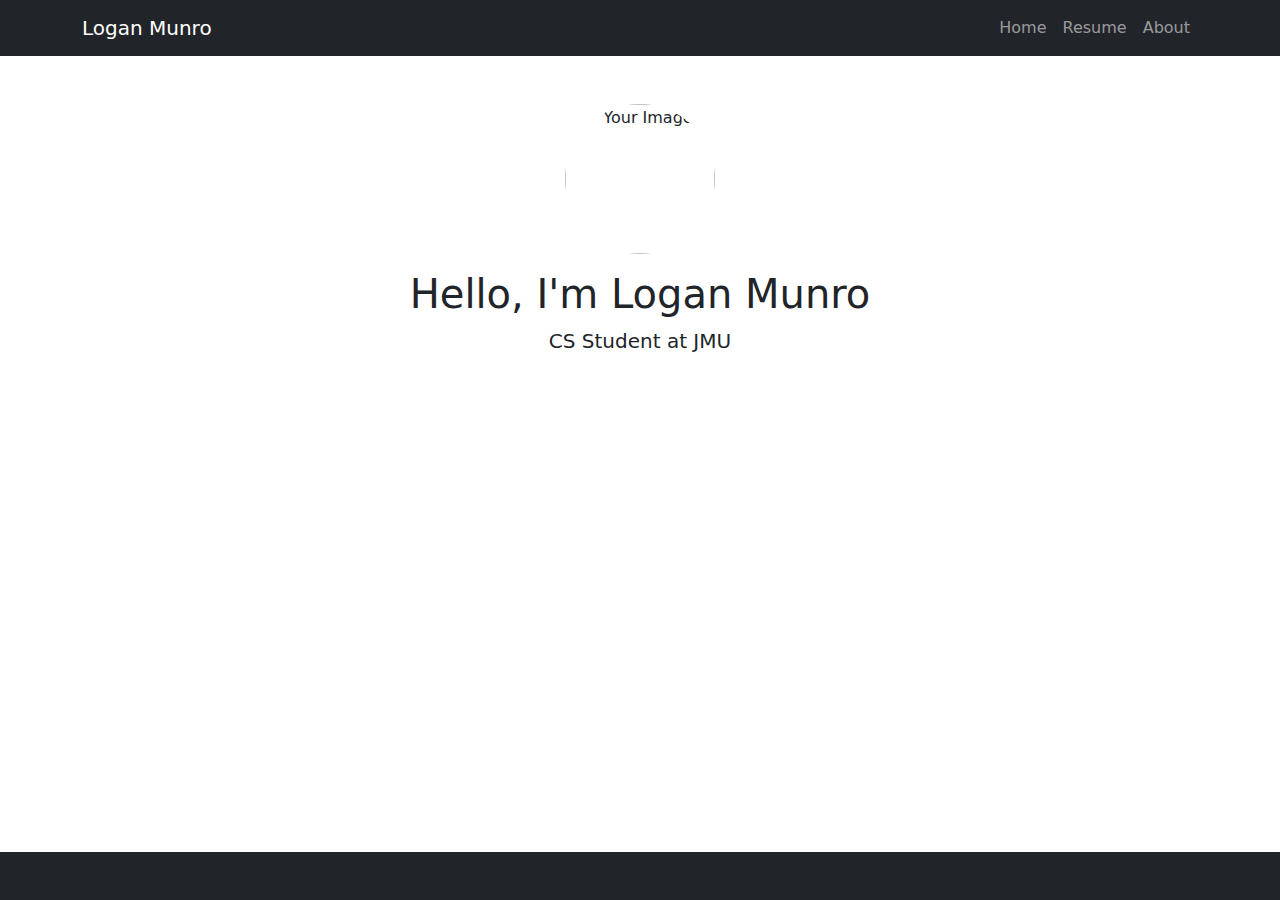
==== index.html @ 6ebe9593 "index and style" ====
<html lang="en"><head>
    <meta charset="UTF-8">
    <meta name="viewport" content="width=device-width, initial-scale=1.0">
    <title>Portfolio - Logan Munro</title>
    <link rel="stylesheet" href="style.css">
    <link rel="stylesheet" href="https://cdn.jsdelivr.net/npm/bootstrap@5.3.2/dist/css/bootstrap.min.css">
  </head>
  <body>
    <nav class="navbar navbar-expand-lg navbar-dark bg-dark">
      <div class="container">
        <a class="navbar-brand" href="#">Logan Munro</a>
        <button class="navbar-toggler" type="button" data-bs-toggle="collapse" data-bs-target="#navbarNav">
          <span class="navbar-toggler-icon"></span>
        </button>
        <div class="collapse navbar-collapse" id="navbarNav">
          <ul class="navbar-nav ms-auto">
            <li class="nav-item"><a class="nav-link" href="index.html">Home</a></li>
            <li class="nav-item"><a class="nav-link" href="resume.html">Resume</a></li>
            <li class="nav-item"><a class="nav-link" href="about.html">About</a></li>
          </ul>
        </div>
      </div>
    </nav>
  
    <div class="container text-center my-5">
      <img src="PPP-kreytonx/myPic.jpg" alt="Your Image" class="rounded-circle" width="150" height="150">
      <h1 class="mt-3">Hello, I'm Logan Munro</h1>
      <p class="lead">CS Student at JMU</p>
    </div>
  
    <footer class="text-center bg-dark text-white py-3">
      <p></p>
    </footer>
  
  
  </body></html>
---- style.css ----
body{
    font-family: 'Arial', sans-serif;
}
  
nav{
    margin-bottom: 20px;
}
  
h1, h2{
    color: #343a40;
}
  
footer{
    position: fixed;
    bottom: 0;
    width: 100%;
}
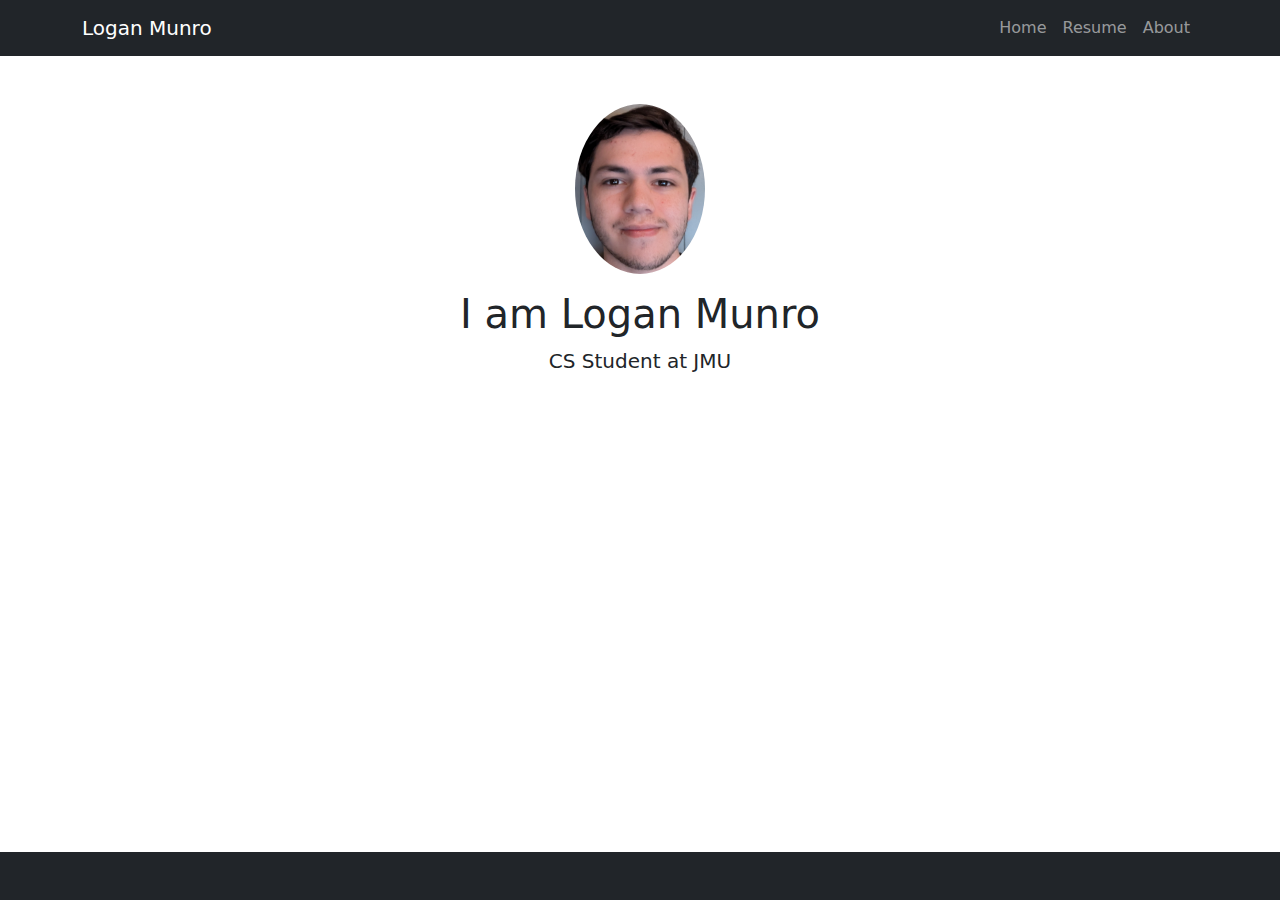
==== commit 915ebd52: "updated everything with my info" ====
--- a/index.html
+++ b/index.html
@@ -21,16 +21,12 @@
         </div>
       </div>
     </nav>
-  
     <div class="container text-center my-5">
-      <img src="PPP-kreytonx/myPic.jpg" alt="Your Image" class="rounded-circle" width="150" height="150">
-      <h1 class="mt-3">Hello, I'm Logan Munro</h1>
+      <img src="PXL_20241027_220722002.jpg" alt="Your Image" class="rounded-circle" width="130" height="170">
+      <h1 class="mt-3">I am Logan Munro</h1>
       <p class="lead">CS Student at JMU</p>
     </div>
-  
     <footer class="text-center bg-dark text-white py-3">
       <p></p>
     </footer>
-  
-  
   </body></html>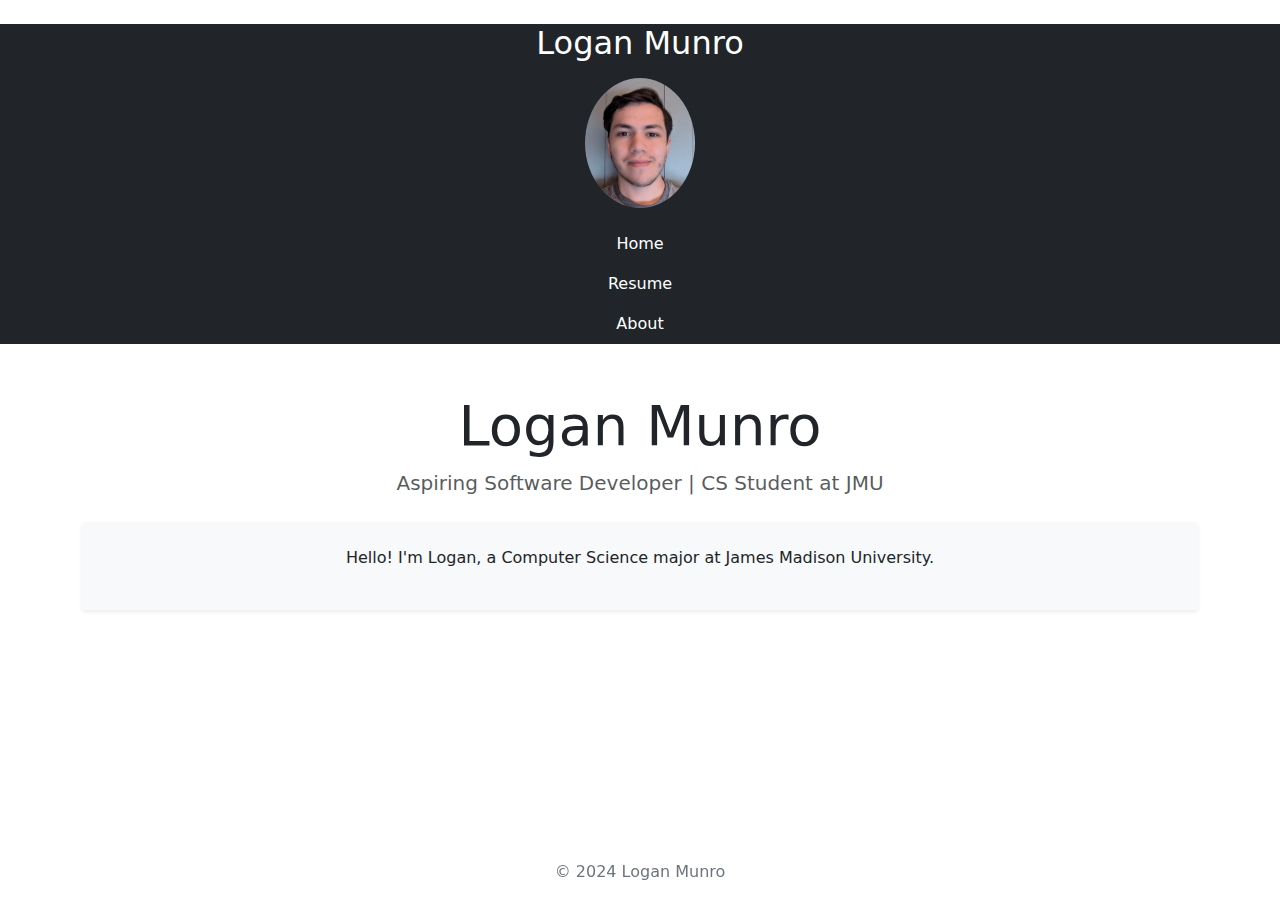
==== commit 916811d7: "less creepy picture and modified looks" ====
--- a/index.html
+++ b/index.html
@@ -1,32 +1,36 @@
-<html lang="en"><head>
-    <meta charset="UTF-8">
-    <meta name="viewport" content="width=device-width, initial-scale=1.0">
-    <title>Portfolio - Logan Munro</title>
-    <link rel="stylesheet" href="style.css">
-    <link rel="stylesheet" href="https://cdn.jsdelivr.net/npm/bootstrap@5.3.2/dist/css/bootstrap.min.css">
-  </head>
-  <body>
-    <nav class="navbar navbar-expand-lg navbar-dark bg-dark">
-      <div class="container">
-        <a class="navbar-brand" href="#">Logan Munro</a>
-        <button class="navbar-toggler" type="button" data-bs-toggle="collapse" data-bs-target="#navbarNav">
-          <span class="navbar-toggler-icon"></span>
-        </button>
-        <div class="collapse navbar-collapse" id="navbarNav">
-          <ul class="navbar-nav ms-auto">
-            <li class="nav-item"><a class="nav-link" href="index.html">Home</a></li>
-            <li class="nav-item"><a class="nav-link" href="resume.html">Resume</a></li>
-            <li class="nav-item"><a class="nav-link" href="about.html">About</a></li>
-          </ul>
-        </div>
+<!DOCTYPE html>
+<html lang="en">
+<head>
+  <meta charset="UTF-8">
+  <meta name="viewport" content="width=device-width, initial-scale=1.0">
+  <title>Logan Munro - Portfolio</title>
+  <link rel="stylesheet" href="style.css">
+  <link rel="stylesheet" href="https://cdn.jsdelivr.net/npm/bootstrap@5.3.2/dist/css/bootstrap.min.css">
+</head>
+<body>
+  <!-- Sidebar Navigation -->
+  <div class="sidebar bg-dark text-white">
+    <h2 class="text-center mt-4">Logan Munro</h2>
+    <img src="PXL_20241027_220722003.jpg" alt="Profile Image" class="rounded-circle mx-auto d-block my-3" width="110" height="130">
+    <nav class="nav flex-column text-center">
+      <a class="nav-link text-white" href="index.html">Home</a>
+      <a class="nav-link text-white" href="resume.html">Resume</a>
+      <a class="nav-link text-white" href="about.html">About</a>
+    </nav>
+    <footer class="text-center mt-auto text-secondary">
+      <p>&copy; 2024 Logan Munro</p>
+    </footer>
+  </div>
+
+  <!-- Main Content -->
+  <div class="content">
+    <div class="container text-center my-5">
+      <h1 class="display-4">Logan Munro</h1>
+      <p class="lead text-muted">Aspiring Software Developer | CS Student at JMU</p>
+      <div class="intro p-4 my-4 bg-light shadow-sm">
+        <p>Hello! I'm Logan, a Computer Science major at James Madison University.</p>
       </div>
-    </nav>
-    <div class="container text-center my-5">
-      <img src="PXL_20241027_220722002.jpg" alt="Your Image" class="rounded-circle" width="130" height="170">
-      <h1 class="mt-3">I am Logan Munro</h1>
-      <p class="lead">CS Student at JMU</p>
     </div>
-    <footer class="text-center bg-dark text-white py-3">
-      <p></p>
-    </footer>
-  </body></html>+  </div>
+</body>
+</html>
